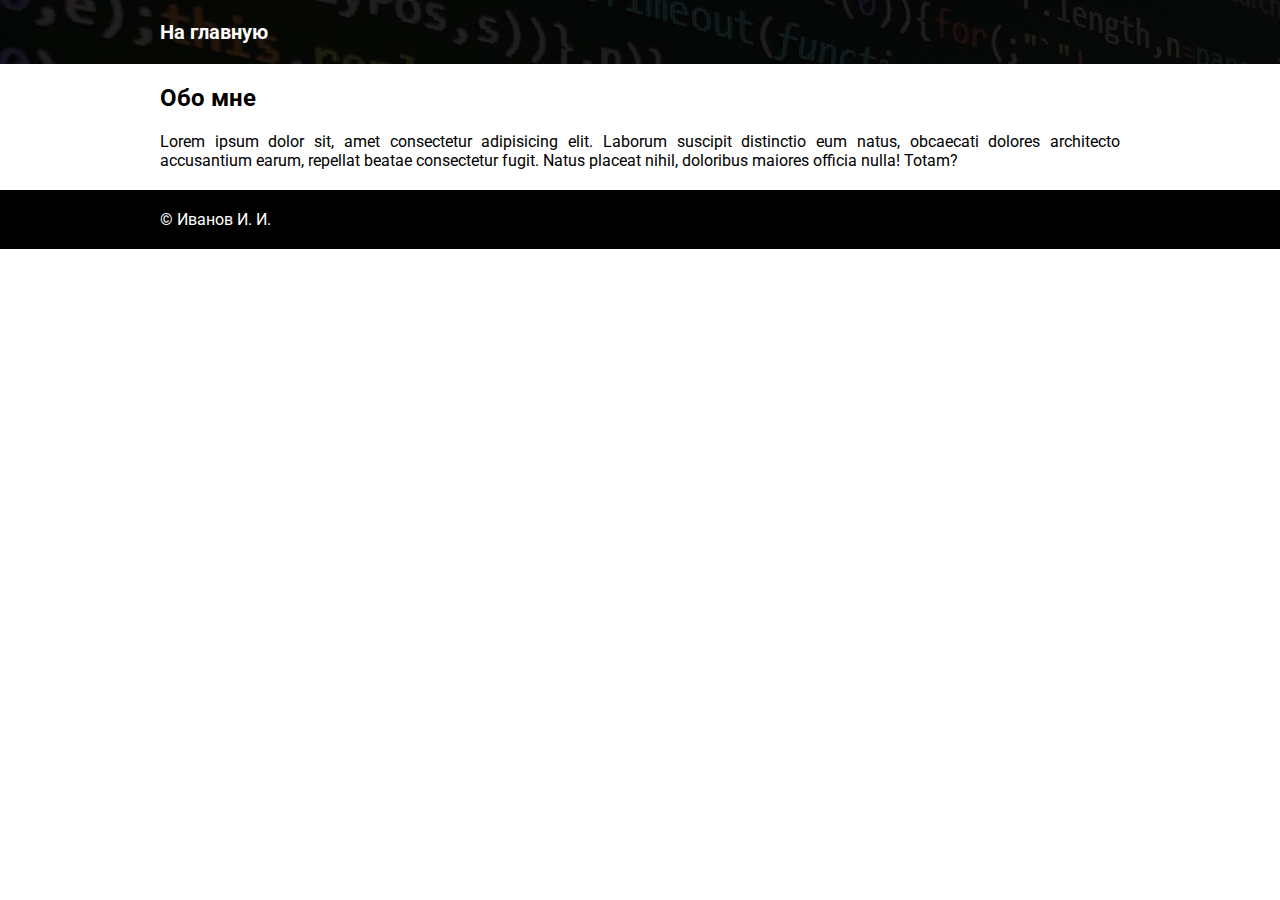
==== about.html @ f75bff9e "lab1" ====
<!DOCTYPE html>
<html lang="ru">
    <head>
        <meta charset="utf8">
        <link rel="preconnect" href="https://fonts.googleapis.com">
        <link rel="preconnect" href="https://fonts.gstatic.com" crossorigin>
        <link href="https://fonts.googleapis.com/css2?family=Roboto&display=swap" rel="stylesheet">

        <link rel="stylesheet" href="style.css">
        <title>Веб-разработчик</title>
    </head>
    <body>
        <header class="header">
            <div class="container">
                <nav class="main-menu">
                    <ul>
                        <li><a href="index.html">На главную</a></li>
                    </ul>
                </nav>
            </div>
        </header>
        <main>
            <div class="container">
                <section id="about">
                    <h2>Обо мне</h2>
                    <p>
                        Lorem ipsum dolor sit, amet consectetur adipisicing elit. Laborum suscipit distinctio eum natus, obcaecati dolores architecto accusantium earum, repellat beatae consectetur fugit. Natus placeat nihil, doloribus maiores officia nulla! Totam?
                    </p>
                </section>
            </div>
        </main>
            
        <footer class="footer">
            <div class="container">
                &copy; Иванов И. И.
            </div>
        </footer>
    </body>
</html>
---- style.css ----
body {
    font-family: 'Roboto', sans-serif;
}

body, ul
{
    margin: 0;
}

.main-menu > ul
{
    list-style: none;
    padding: 0;
}

li
{
    display: inline;
    margin-right: 10px;
}

li:last-child
{
    margin-right: 0;
}

.header 
{
    background-color: black;
    color: white;
    padding: 20px 0;
    font-size: 1.25rem;
    font-weight: bold;

    background-image: url("images/background.jpg");
    background-repeat: no-repeat;
    background-size: cover;
}

.container
{
    max-width: 75%;
    margin: 0 auto;
}

.main-menu a
{
    text-decoration: none;
    color:white;
    
}

p
{
    text-align: justify;
}

.footer
{
    background-color: black;
    color:white;
    padding: 20px 0;
    margin-top: 20px;
}

.btn
{
    text-decoration: 0;
    color:black;
    border: 2px solid black;
    padding: 10px;
    border-radius: 5px;
    font-weight: bold;
    display: inline-block;
}

.btn-white {
    color:white; 
    border-color: white;
}

.btn:hover
{
    color: blue;
    border-color: blue;
    transition: color 1s ease, border-color 1s ease;
}

p {
    text-align: center;
    text-align: justify;
}

.avatar {
    height: 300px;
    background-image: url("images/background1.png");
    background-repeat: no-repeat;
    text-align: center;
    background-position: center;
}

.avatar img {
    height: 100%;
}

.text-center {
    text-align: center;
}

.w-50 {
    width: 50%;
}

.mx-auto {
    margin-left: auto;
    margin-right: auto;
}

table {
    border-collapse: collapse;
}

table, th, td {
    border: 1px solid black;
}

th, td {
    text-align: center;
    padding: 5px;
}

.text-upper {
    text-transform: uppercase;
}
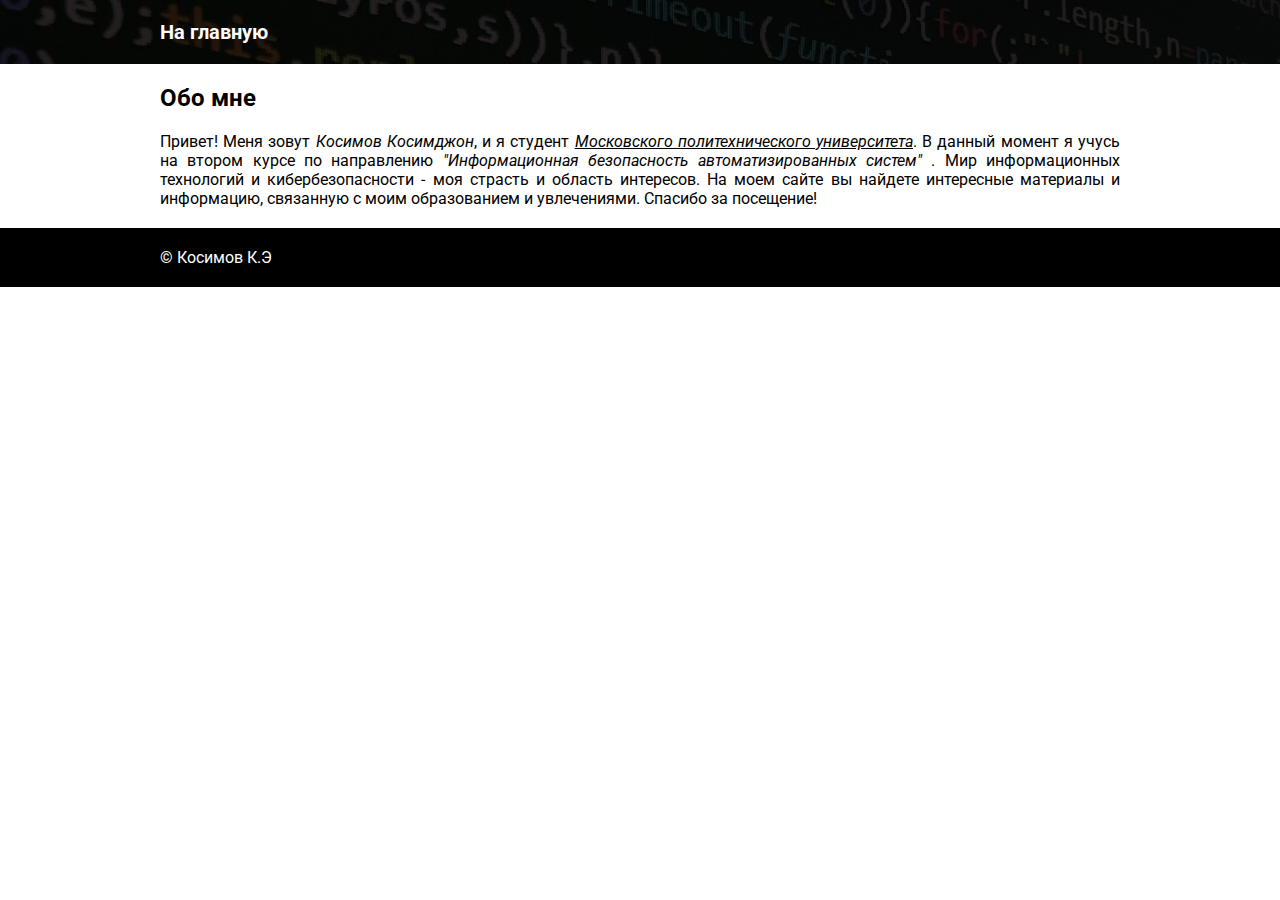
==== commit 4ed6ac89: "labv.2" ====
--- a/about.html
+++ b/about.html
@@ -24,7 +24,13 @@
                 <section id="about">
                     <h2>Обо мне</h2>
                     <p>
-                        Lorem ipsum dolor sit, amet consectetur adipisicing elit. Laborum suscipit distinctio eum natus, obcaecati dolores architecto accusantium earum, repellat beatae consectetur fugit. Natus placeat nihil, doloribus maiores officia nulla! Totam?
+                        Привет! Меня зовут <i>Косимов Косимджон</i>, и я студент <em>Московского политехнического университета</em>. В
+                        данный
+                        момент я учусь на втором курсе по направлению <i>"Информационная безопасность автоматизированных
+                            систем"</i> . Мир информационных технологий и кибербезопасности - моя страсть и область интересов. На
+                        моем сайте
+                        вы найдете интересные материалы и информацию, связанную с моим образованием и увлечениями. Спасибо
+                        за посещение!
                     </p>
                 </section>
             </div>
@@ -32,7 +38,7 @@
             
         <footer class="footer">
             <div class="container">
-                &copy; Иванов И. И.
+                &copy; Косимов К.Э
             </div>
         </footer>
     </body>
--- a/style.css
+++ b/style.css
@@ -1,7 +1,11 @@
 body {
     font-family: 'Roboto', sans-serif;
+
 }
-
+::selection
+{
+    background:deeppink; 
+}
 body, ul
 {
     margin: 0;
@@ -12,7 +16,10 @@
     list-style: none;
     padding: 0;
 }
-
+br
+{
+    margin-bottom: 20px;
+}
 li
 {
     display: inline;
@@ -90,7 +97,30 @@
     text-align: center;
     text-align: justify;
 }
+.back
+{
+    text-align: center;
 
+    
+}
+.silka
+{
+    font-weight:bold ;
+    color: black;
+    border: 2px solid black;
+    padding: 10px;
+    border-radius: 5px;
+    text-decoration: none;
+    transition: color 1s ease,border-color 1s ease;
+}
+.silka:hover
+{
+    color: blue;
+    border: 2px solid blue;
+    padding: 10px;
+    border-radius: 5px;
+    text-decoration: none;
+}
 .avatar {
     height: 300px;
     background-image: url("images/background1.png");
@@ -118,6 +148,7 @@
 
 table {
     border-collapse: collapse;
+    align-items: center;
 }
 
 table, th, td {
@@ -132,3 +163,7 @@
 .text-upper {
     text-transform: uppercase;
 }
+em
+{
+    text-decoration: underline;
+}